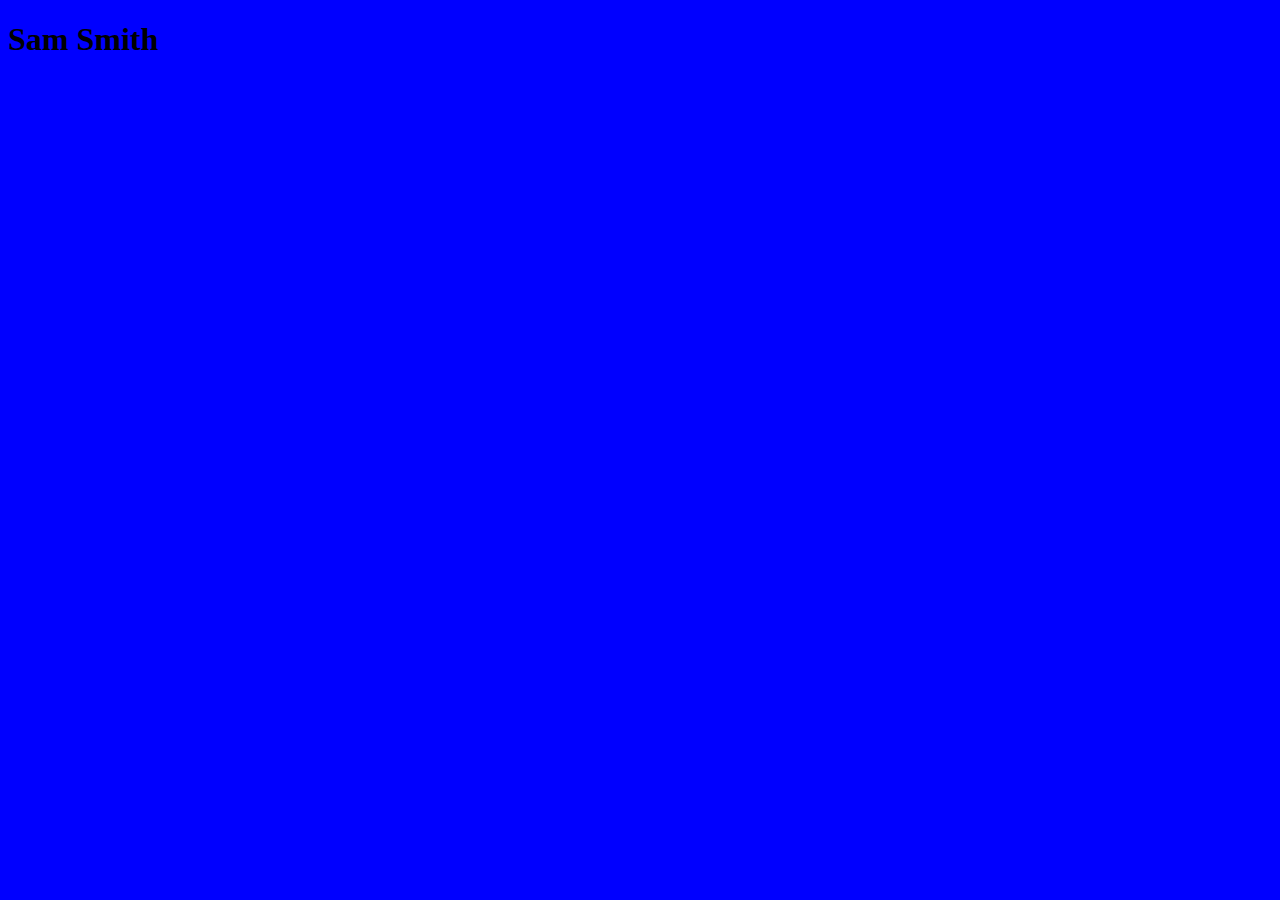
==== index.html @ da359cb6 "day 1" ====
<!DOCTYPE html>
<html lang="en">
<head>
    <meta charset="UTF-8">
    <title>Sam Smith</title>
    
    <style>
        
        body {
            background: blue;
        }
        
    </style>
    
</head>
<body>
   
    <h1>Sam Smith</h1>
      
</body>
</html>
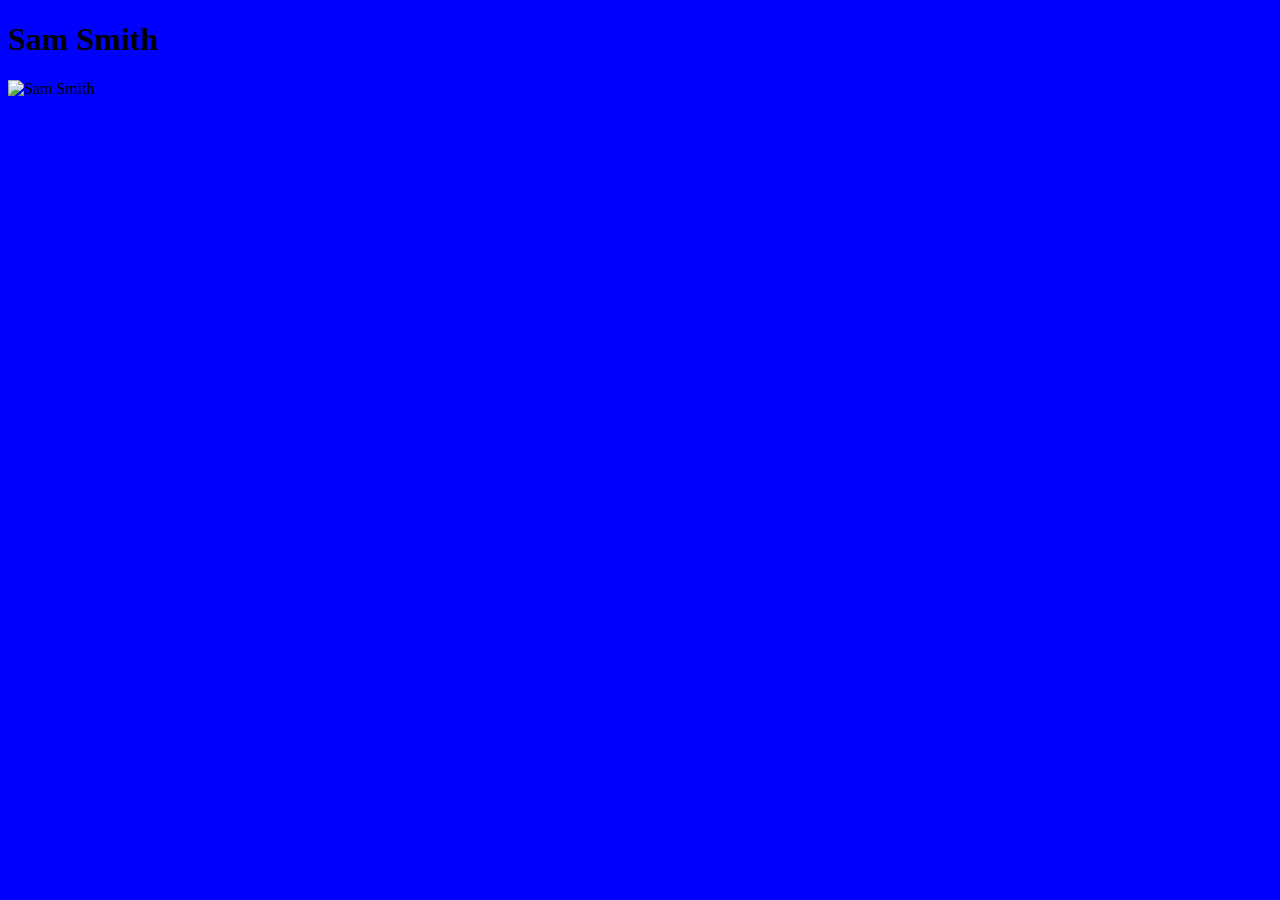
==== commit b4fafeac: "Add files via upload" ====
--- a/index.html
+++ b/index.html
@@ -16,6 +16,7 @@
 <body>
    
     <h1>Sam Smith</h1>
+     <img src="me.jpg" alt="Sam Smith">
       
 </body>
 </html>  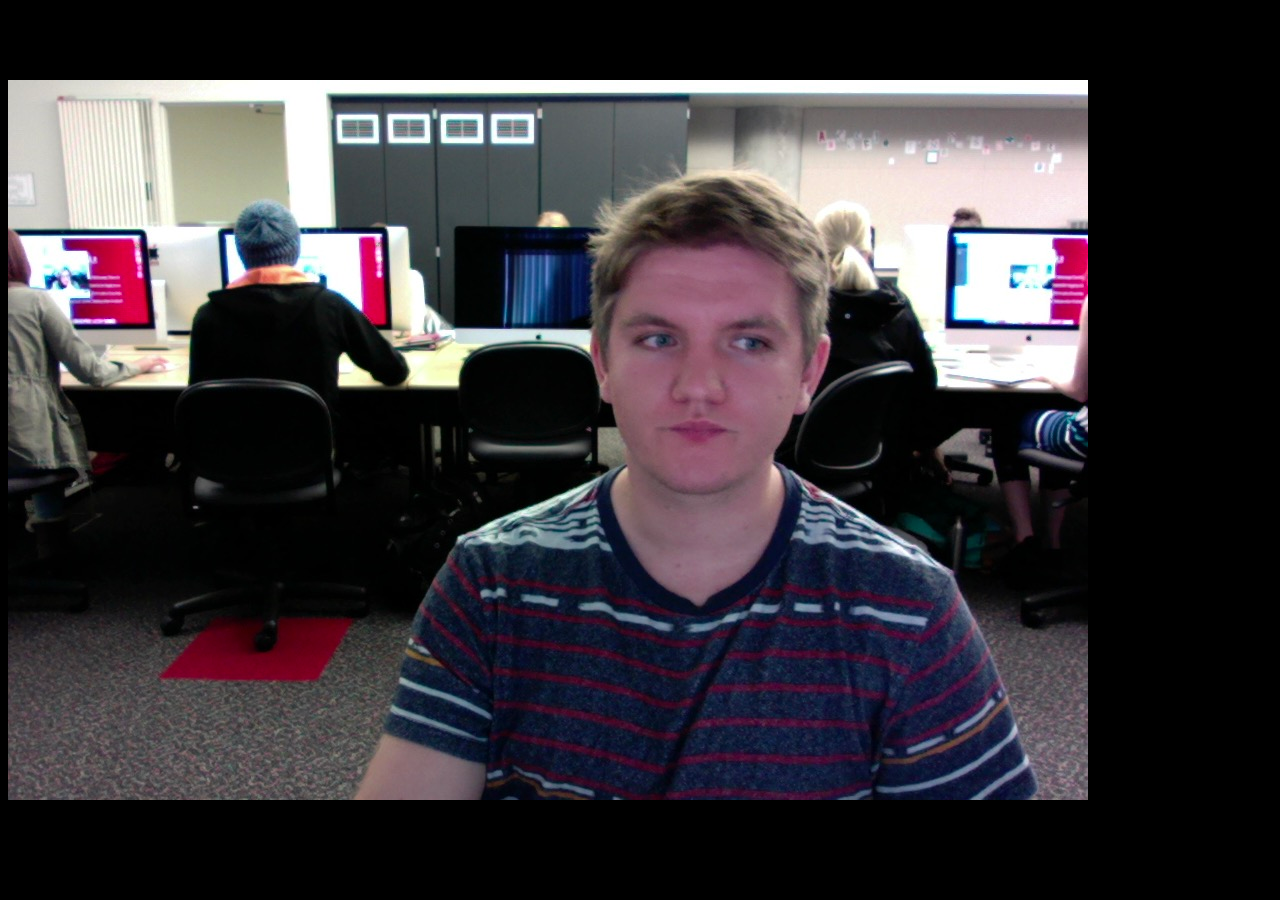
==== commit 2568791d: "Connected External Stylesheet" ====
--- a/index.html
+++ b/index.html
@@ -4,13 +4,8 @@
     <meta charset="UTF-8">
     <title>Sam Smith</title>
     
-    <style>
-        
-        body {
-            background: blue;
-        }
-        
-    </style>
+    <link rel="stylesheet" href="styles.css" />
+    
     
 </head>
 <body>
@@ -19,4 +14,4 @@
      <img src="me.jpg" alt="Sam Smith">
       
 </body>
-</html>  +</html>  
--- a/styles.css
+++ b/styles.css
@@ -0,0 +1,3 @@
+body{
+  background: black;
+}
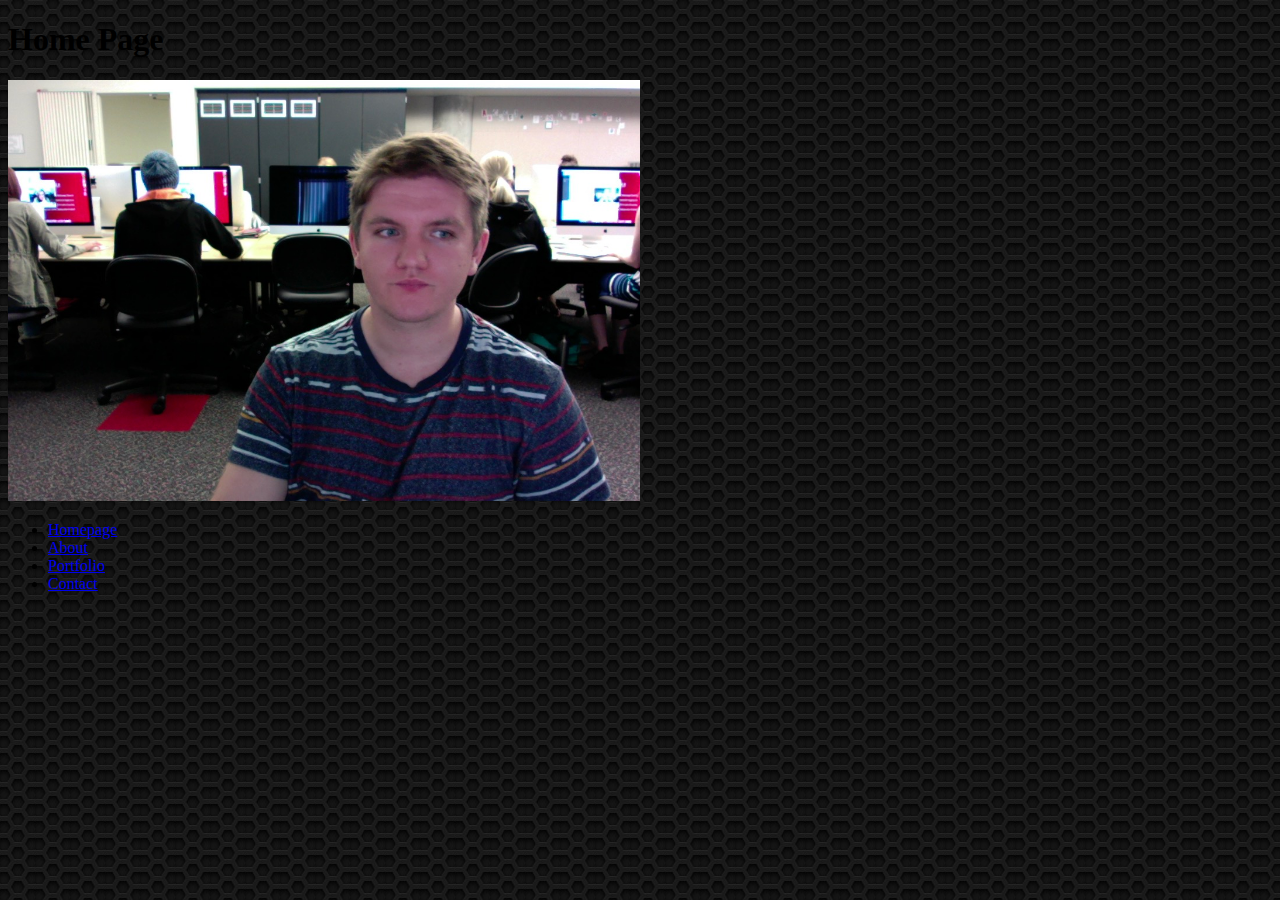
==== commit 6c65f286: "Add files via upload" ====
--- a/index.html
+++ b/index.html
@@ -4,14 +4,22 @@
     <meta charset="UTF-8">
     <title>Sam Smith</title>
     
-    <link rel="stylesheet" href="styles.css" />
-    
+    <link rel="stylesheet" href="/css/styles.css" />
+  
     
 </head>
 <body>
    
-    <h1>Sam Smith</h1>
-     <img src="me.jpg" alt="Sam Smith">
+    <h1>Home Page</h1>
+     <img src="/img/me.jpg" alt="Sam Smith">
+     
+    <ul>
+        <li><a href="index.html">Homepage</a></li>
+        <li><a href="about.html">About</a></li>
+        <li><a href="portfolio.html">Portfolio</a></li>
+        <li><a href="contact.html">Contact</a></li>
+    </ul>
+     
       
 </body>
 </html>  
--- a/css/styles.css
+++ b/css/styles.css
@@ -0,0 +1,7 @@
+body{
+  background: url("../img/hixs_pattern_evolution.png");
+}
+
+img{
+    width: 50%;
+}
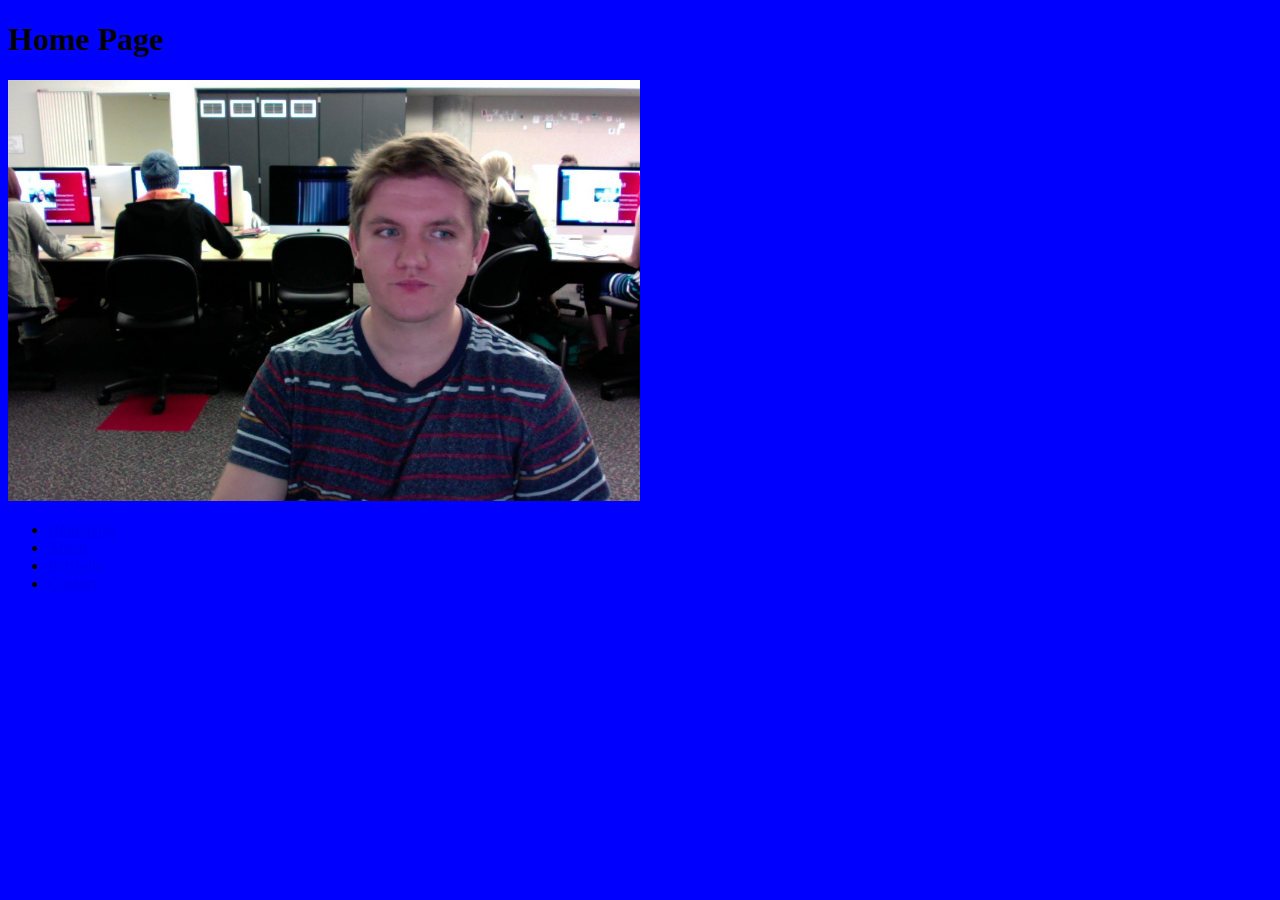
==== commit 25973be7: "Add files via upload" ====
--- a/index.html
+++ b/index.html
@@ -3,12 +3,13 @@
 <head>
     <meta charset="UTF-8">
     <title>Sam Smith</title>
+    <meta name="viewport" content="width=device-width, initial-scale=1">
     
     <link rel="stylesheet" href="/css/styles.css" />
   
     
 </head>
-<body>
+<body class="homepage">
    
     <h1>Home Page</h1>
      <img src="/img/me.jpg" alt="Sam Smith">
--- a/css/styles.css
+++ b/css/styles.css
@@ -5,3 +5,33 @@
 img{
     width: 50%;
 }
+
+/* Mobile: 320px = 20em */
+@media screen and (min-width: 20em) { 
+
+  /* Diagnostic Styling. */
+	body {
+       background: red;
+	}
+	
+}
+
+/* Tablet:  768px = 160em */
+@media screen and (min-width: 48em)  {
+
+  /* Diagnostic Styling. */
+  body {
+       background: green;
+  }
+
+}
+
+/* Desktop: 1280px = 80em */
+@media screen and (min-width: 80em) { 
+  
+  /* Diagnostic Styling. */
+  body {
+       background: blue;
+  }
+
+}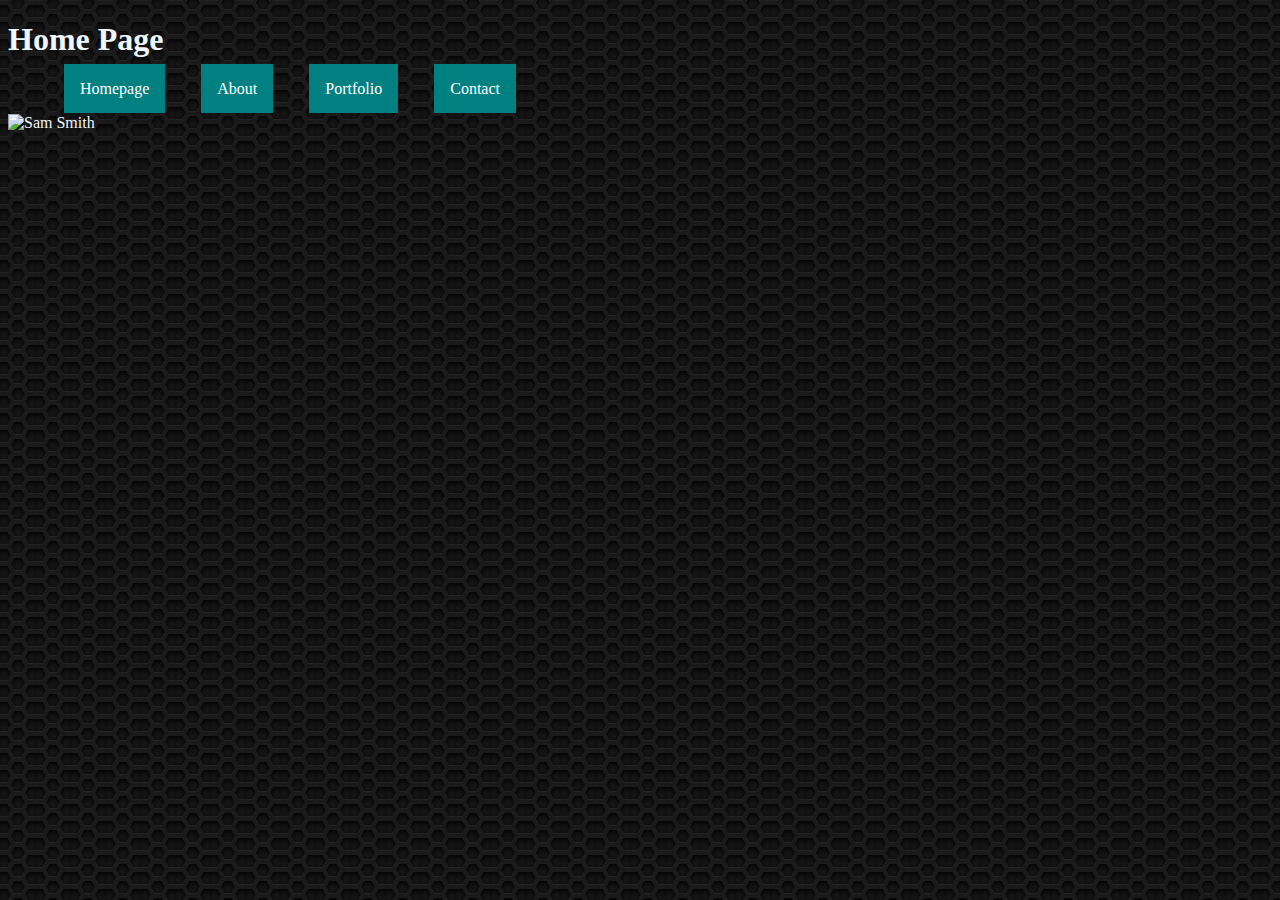
==== commit 063d904a: "fix2" ====
--- a/index.html
+++ b/index.html
@@ -12,7 +12,7 @@
 <body class="homepage">
    
     <h1>Home Page</h1>
-     <img src="/img/me.jpg" alt="Sam Smith">
+     
      
     <ul>
         <li><a href="index.html">Homepage</a></li>
@@ -20,7 +20,7 @@
         <li><a href="portfolio.html">Portfolio</a></li>
         <li><a href="contact.html">Contact</a></li>
     </ul>
-     
+     <img src="https://scontent-ort2-1.cdninstagram.com/t51.2885-15/e15/11325185_1457228307928798_2069668502_n.jpg?ig_cache_key=MTAxNjMwNTcxODMwMzU5MjkyNw%3D%3D.2" alt="Sam Smith">
       
 </body>
 </html>  
--- a/css/styles.css
+++ b/css/styles.css
@@ -1,6 +1,56 @@
+*{box-sizing: border-box;
+}
+
 body{
-  background: url("../img/hixs_pattern_evolution.png");
+  color: aliceblue;
+    
+    
 }
+#box {
+        text-align: center;
+        display: flex;
+        flex-flow: row wrap;
+        justify-content: space-around; 
+        padding-top: 2em;
+}
+ :target {
+  background: teal;
+  color: #fff;
+  text-transform: uppercase;
+  transition: background .5s;
+}
+  /* First Frame */
+body li {
+  
+  display: inline;
+  padding: 1em;
+  list-style: none;
+}
+
+body a:link,
+body a:visited{
+  background: teal;
+  padding: 1em;
+  color: white;
+  text-decoration: none;
+  transition: 
+    background .5s 1s,
+    padding .25s;
+}
+/* Last Frame */
+body a:hover {
+  background: red;
+  padding-top: .5em;
+}
+
+ #links {
+
+        text-align: center;
+        display: flex;
+        flex-flow: row wrap;
+        justify-content: space-around; 
+        padding-top: 2em;
+    }
 
 img{
     width: 50%;
@@ -23,6 +73,7 @@
   body {
        background: green;
   }
+   
 
 }
 
@@ -31,7 +82,35 @@
   
   /* Diagnostic Styling. */
   body {
-       background: blue;
+       background: url("../img/hixs_pattern_evolution.png");
   }
+    :target {
+  background: teal;
+  color: #fff;
+  text-transform: uppercase;
+  transition: background .5s;
+}
+  /* First Frame */
+body li {
+  
+  display: inline;
+  padding: 1em;
+  list-style: none;
+}
 
+body a:link,
+body a:visited{
+  background: teal;
+  padding: 1em;
+  color: white;
+  text-decoration: none;
+  transition: 
+    background .5s 1s,
+    padding .25s;
+}
+/* Last Frame */
+body a:hover {
+  background: red;
+  padding-top: .5em;
+}
 }